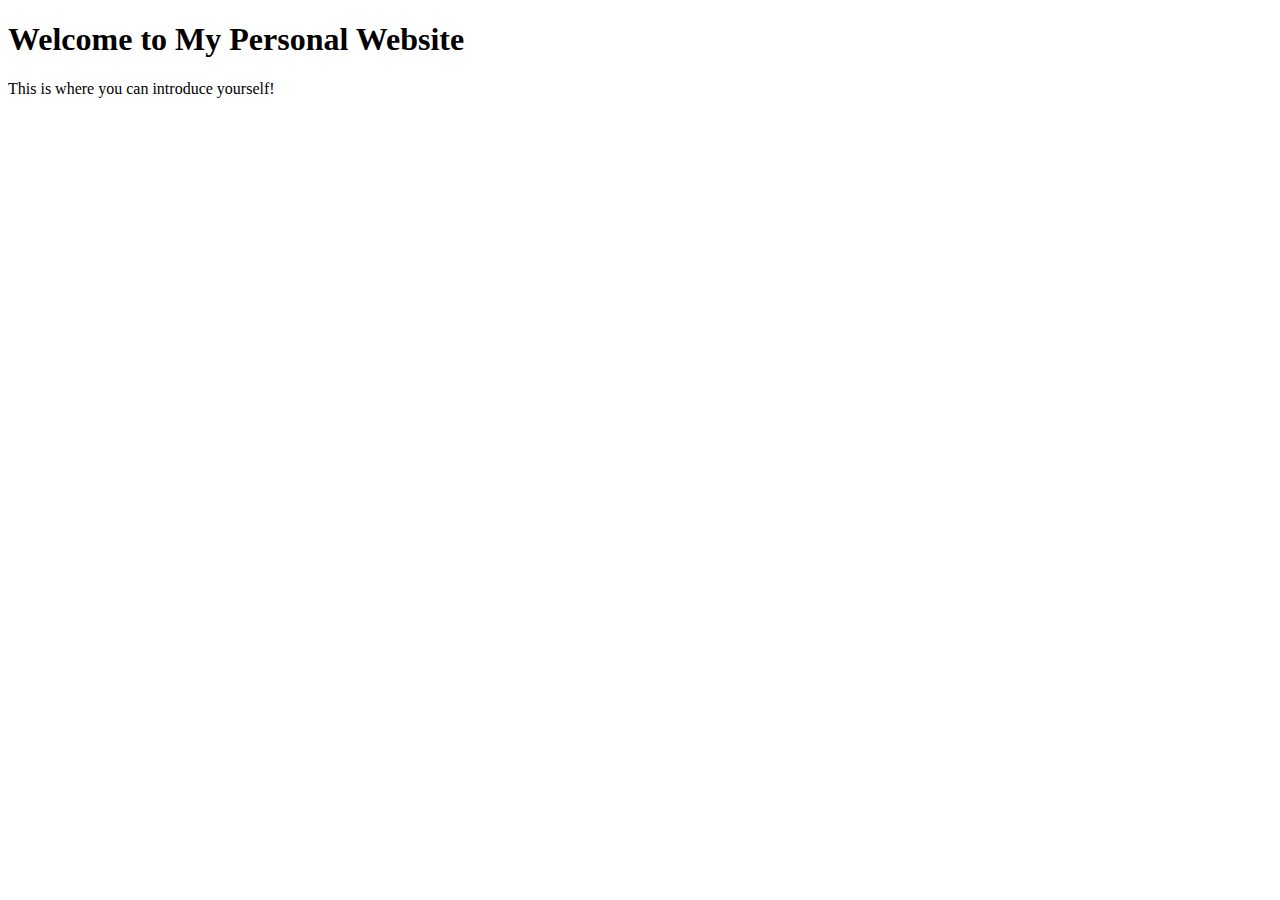
==== index.html @ 918006f0 "Initial commit" ====
<!DOCTYPE html>
<html lang="en">
<head>
  <meta charset="UTF-8">
  <meta name="viewport" content="width=device-width, initial-scale=1.0">
  <title>Your Name - Personal Website</title>
</head>
<body>
  <h1>Welcome to My Personal Website</h1>
  <p>This is where you can introduce yourself!</p>
</body>
</html>
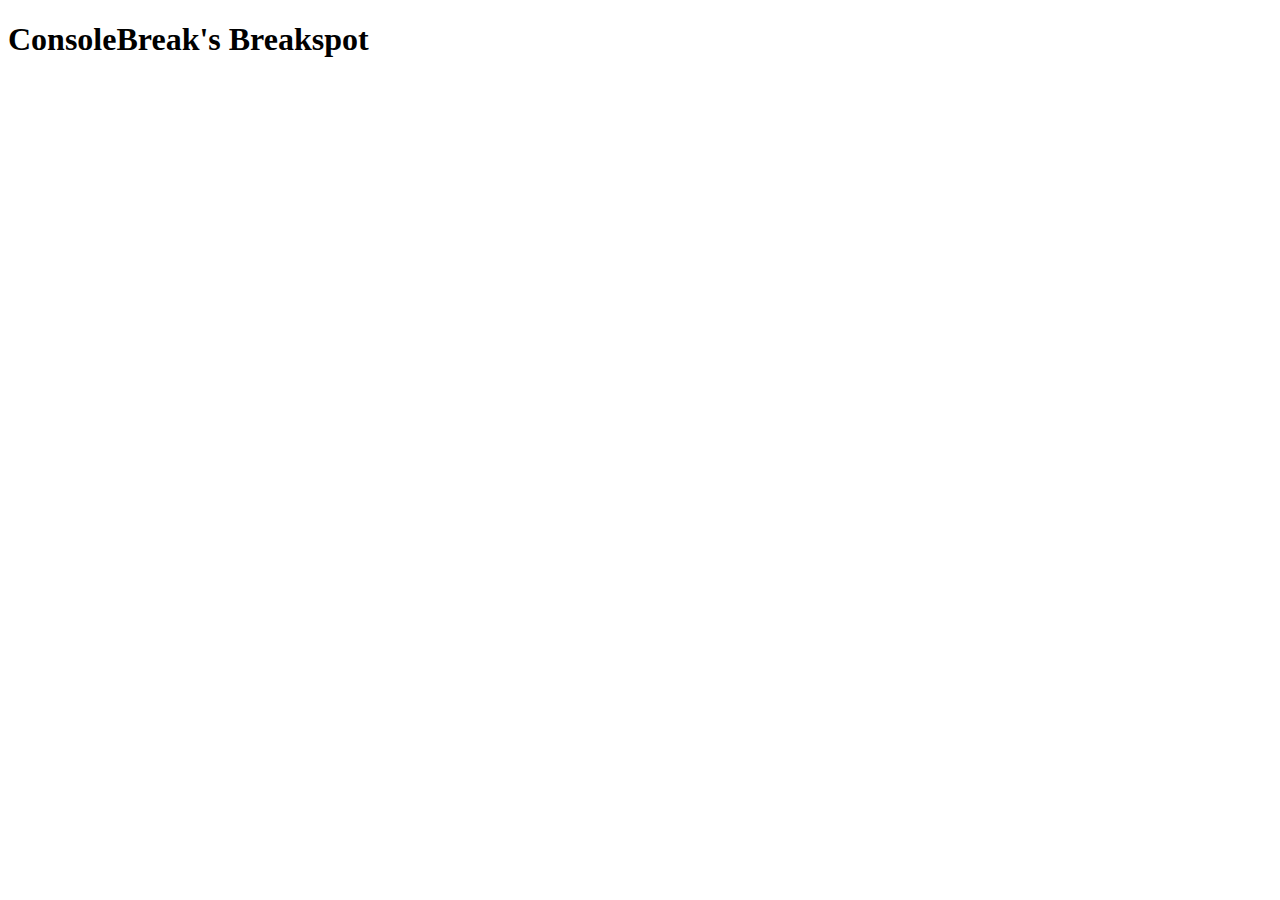
==== commit 8f1b09c8: "Added style.css" ====
--- a/index.html
+++ b/index.html
@@ -3,10 +3,10 @@
 <head>
   <meta charset="UTF-8">
   <meta name="viewport" content="width=device-width, initial-scale=1.0">
-  <title>Your Name - Personal Website</title>
+  <title>ConsoleBreak's breakpoint</title>
 </head>
 <body>
-  <h1>Welcome to My Personal Website</h1>
-  <p>This is where you can introduce yourself!</p>
+  <h1>ConsoleBreak's Breakspot</h1>
+  
 </body>
 </html>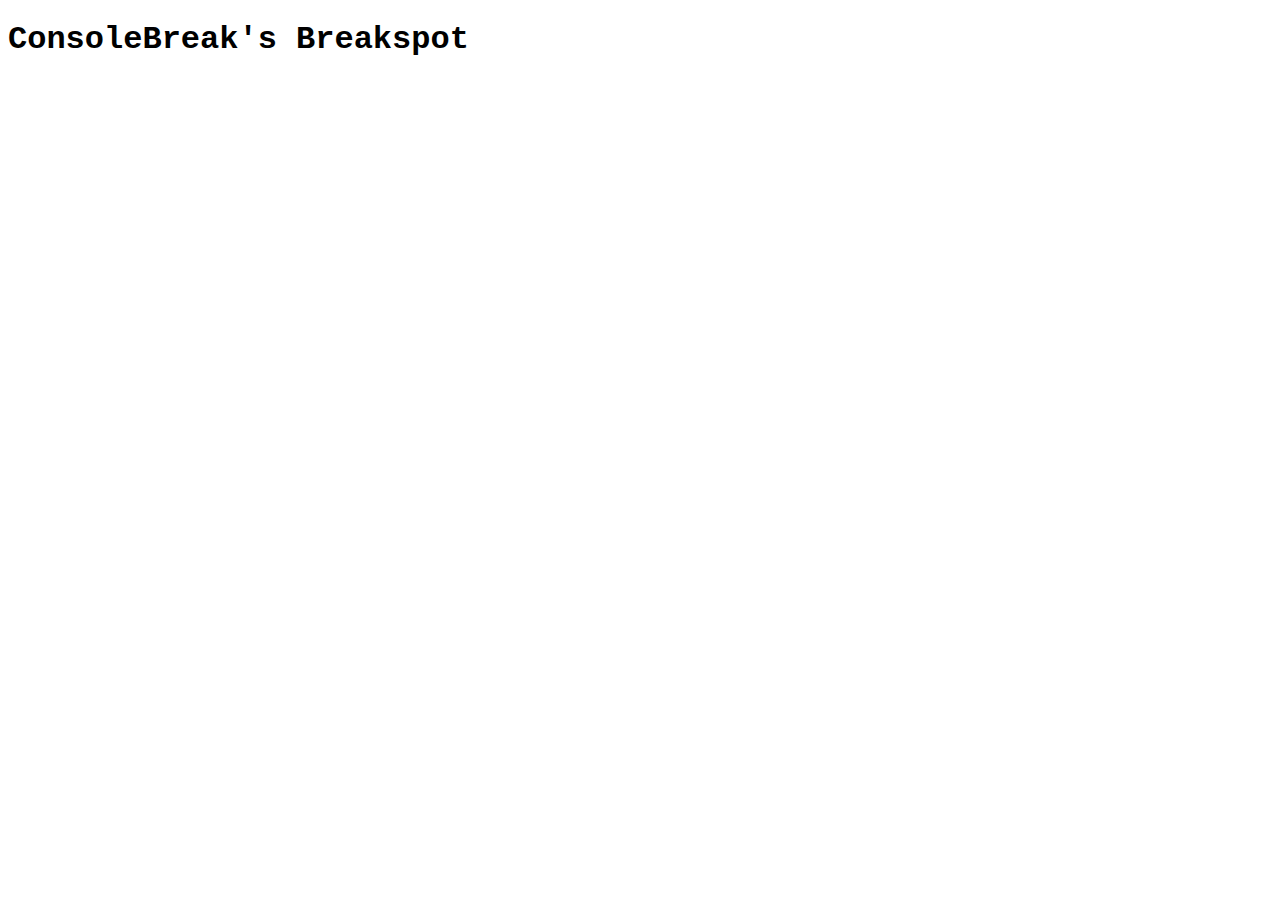
==== commit 14dd4c58: "Added style.css" ====
--- a/index.html
+++ b/index.html
@@ -2,11 +2,13 @@
 <html lang="en">
 <head>
   <meta charset="UTF-8">
+  <link rel="stylesheet" href="style.css">
+  <link href="https://fonts.googleapis.com/css2?family=Roboto+Mono&display=swap" rel="stylesheet">
   <meta name="viewport" content="width=device-width, initial-scale=1.0">
   <title>ConsoleBreak's breakpoint</title>
 </head>
 <body>
   <h1>ConsoleBreak's Breakspot</h1>
-  
+
 </body>
 </html>--- a/style.css
+++ b/style.css
@@ -0,0 +1,5 @@
+
+body {
+    font-family: 'Courier New', Courier, monospace;
+    font-size: medium;
+}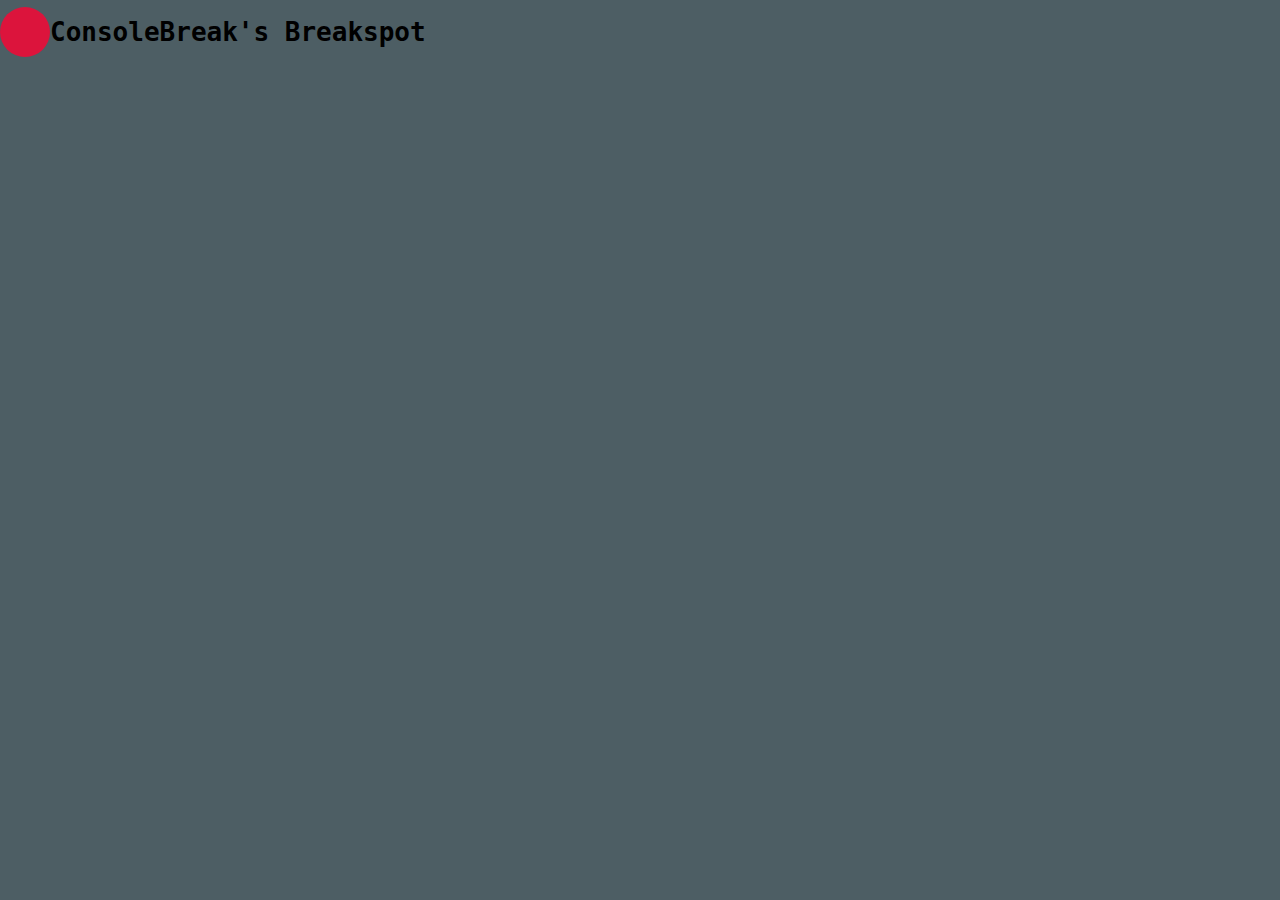
==== commit 5521aa42: "update dot" ====
--- a/index.html
+++ b/index.html
@@ -1,14 +1,16 @@
 <!DOCTYPE html>
 <html lang="en">
 <head>
-  <meta charset="UTF-8">
-  <link rel="stylesheet" href="style.css">
-  <link href="https://fonts.googleapis.com/css2?family=Roboto+Mono&display=swap" rel="stylesheet">
-  <meta name="viewport" content="width=device-width, initial-scale=1.0">
-  <title>ConsoleBreak's breakpoint</title>
+    <meta charset="UTF-8">
+    <link rel="stylesheet" href="style.css">
+    <link href="https://fonts.googleapis.com/css2?family=Roboto+Mono&display=swap" rel="stylesheet">
+    <meta name="viewport" content="width=device-width, initial-scale=1.0">
+    <title>ConsoleBreak's breakpoint</title>
 </head>
 <body>
-  <h1>ConsoleBreak's Breakspot</h1>
+    <!--Breakpoint dot-->
+    <div class="red-dot"></div>
 
+    <h1>ConsoleBreak's Breakspot</h1>
 </body>
 </html>--- a/style.css
+++ b/style.css
@@ -1,5 +1,16 @@
 
 body {
-    font-family: 'Courier New', Courier, monospace;
+    font-family: monospace;
+    background-color: #4d5e64;
     font-size: medium;
+    display: flex;
+    align-items: center;
+    margin: 0;
+}
+
+.red-dot {
+    width: 50px;
+    height: 50px;
+    background-color: crimson;
+    border-radius: 50%;
 }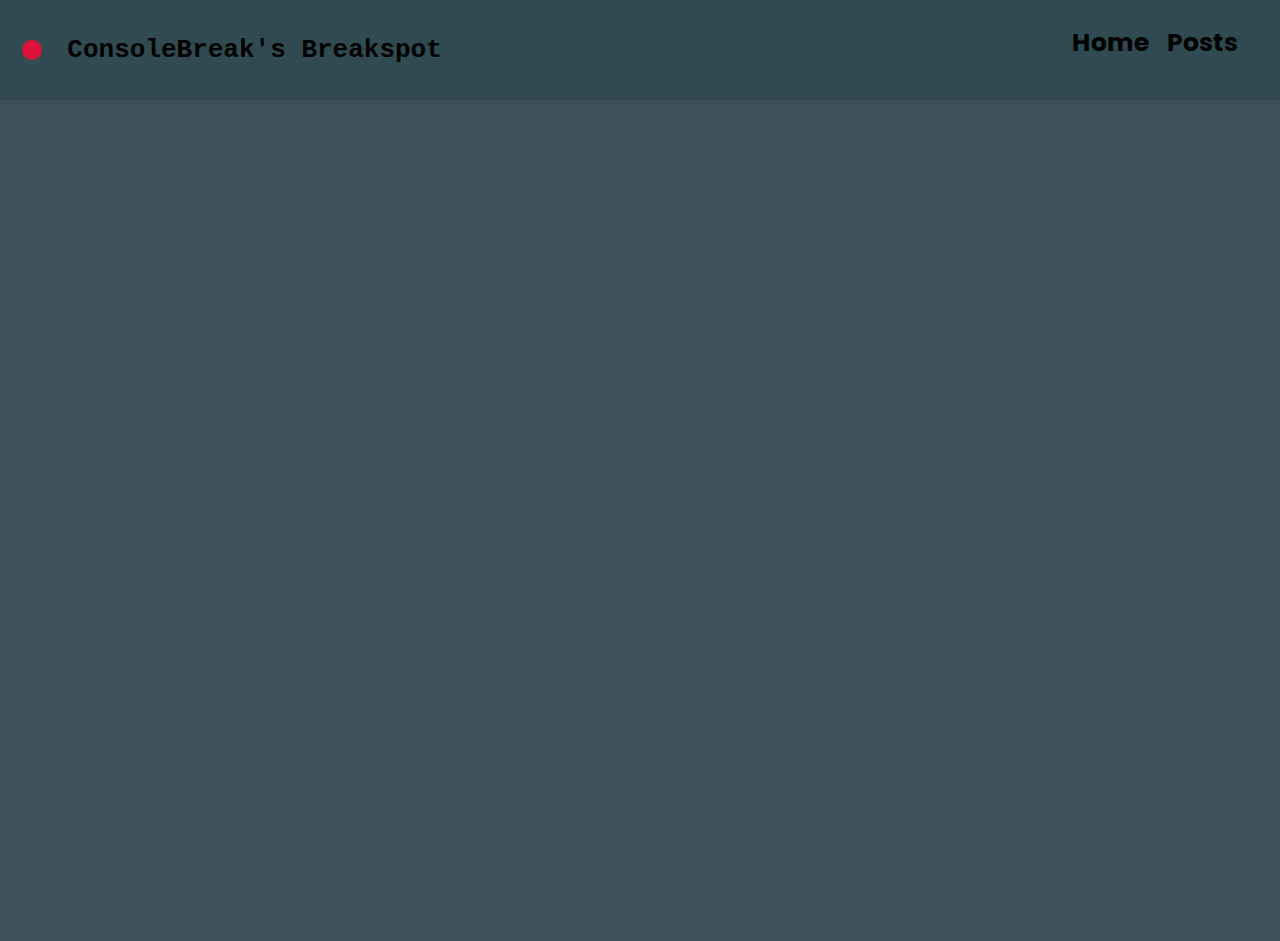
==== commit 68620bf5: "Edit index page" ====
--- a/index.html
+++ b/index.html
@@ -3,14 +3,36 @@
 <head>
     <meta charset="UTF-8">
     <link rel="stylesheet" href="style.css">
-    <link href="https://fonts.googleapis.com/css2?family=Roboto+Mono&display=swap" rel="stylesheet">
+    <link href="https://fonts.googleapis.com/css2?family=Poppins:wght@400;600&display=swap" rel="stylesheet">
     <meta name="viewport" content="width=device-width, initial-scale=1.0">
     <title>ConsoleBreak's breakpoint</title>
 </head>
 <body>
-    <!--Breakpoint dot-->
-    <div class="red-dot"></div>
+    <!--top pannel-->
+    <div class="pannel-top">
+         <!--Breakpoint dot-->
+        <div class="red-dot"></div>
+        <div class="welcome">
+            <h1>ConsoleBreak's Breakspot</h1>
+        </div>
 
-    <h1>ConsoleBreak's Breakspot</h1>
+        <div class="links-container">
+            <h1><a href="index.html">Home</a></h1>
+            <h1><a href="posts/index.html">Posts</a></h1>
+        </div>
+    </div>
+
+    <div class="intro">
+        <img src="imgs/my-icon.jpg">
+        <h1>Yello there!, I'm ConsoleBreak!</h1>
+        <h1>A passionate noob learning cyber security</h1>
+    </div>
+
+    <script>
+    document.addEventListener("DOMContentLoaded", function() {
+        const introElement = document.querySelector('.intro');
+        introElement.classList.add('loaded');
+    });
+    </script>
 </body>
 </html>--- a/style.css
+++ b/style.css
@@ -1,16 +1,131 @@
-
 body {
     font-family: monospace;
-    background-color: #4d5e64;
+    background-color: #3b5258;
     font-size: medium;
+    position: relative; /* Ensures absolute elements are positioned relative to the body */
     display: flex;
+    margin: 0;
+    overflow: hidden;
+}
+
+.red-dot {
+    width: 20px;
+    height: 20px;
+    background-color: crimson;
+    border-radius: 50%;
+    margin-left: 1.7%;
+    z-index: 2; 
+    transition: background-color 0.1s ease;
+    position: relative;
+}
+
+.red-dot:active {
+    background-color: lightcoral;
+}
+
+.welcome {
+    position: relative; 
+    margin-left: 2%;
+    z-index: 2;
+}
+
+.intro {
+    background-color: #2a3d42;
+    border-radius: 15px;
+    padding: 40px;
+    color: white;
+    z-index: 2;
+    position: relative;
+    left: 50%; 
+    top: 100%; 
+    transform: translateX(-50%) translateY(100%);
+    opacity: 0; 
+    transition: transform 1.3s ease, opacity 1.3s ease;
+    font-size: 1.5rem;
+    width: 80%;
+}
+
+.intro img {
+    width: 100px; 
+    height: 100px; 
+    border-radius: 50%; 
+    object-fit: cover;  
+    margin-bottom: 20px;  
+}
+
+@keyframes slideUp {
+    from {
+        transform: translateX(-50%) translateY(100%);
+        opacity: 0;
+    }
+    to {
+        transform: translateX(-50%) translateY(40%);
+        opacity: 1;
+    }
+}
+
+.intro.loaded {
+    animation: slideUp 1.3s ease forwards;
+}
+
+
+.pannel-top {
+    width: 100%;
+    height: 100px;
+    background-color: #304b51;
+    z-index: 1;
+    position: absolute; 
     align-items: center;
+    display: flex;
+    top: 0;
+}
+
+.pannel-top h1 {
     margin: 0;
 }
 
-.red-dot {
-    width: 50px;
-    height: 50px;
-    background-color: crimson;
-    border-radius: 50%;
+.links-container {
+    font-family: 'Poppins', sans-serif;
+    display: flex;
+    justify-content: flex-end;
+    margin-right: 1.7%;
+    margin-top: 6px;
+    gap: 18px;
+    position: absolute; 
+    top: 10%; 
+    right: 20px; 
+}
+
+.pannel-top a {
+    text-decoration: none;
+    color: inherit;
+    font-size: 25px;
+    transition: color 0.3s ease;
+    position: relative; 
+}
+
+.pannel-top a:hover {
+    color: #445b60;
+}
+
+.pannel-top a::after {
+    content: ''; 
+    position: absolute;
+    bottom: 0; 
+    left: 0;
+    width: 0; 
+    height: 3px; 
+    background-color: #445b60; 
+    border-radius: 3px; 
+    transition: width 0.3s ease-out;
+}
+
+.pannel-top a:hover::after {
+    width: 100%; 
+    left: 0; 
+}
+
+::selection {
+    background-color: #ff4081; 
+    color: white; 
 }